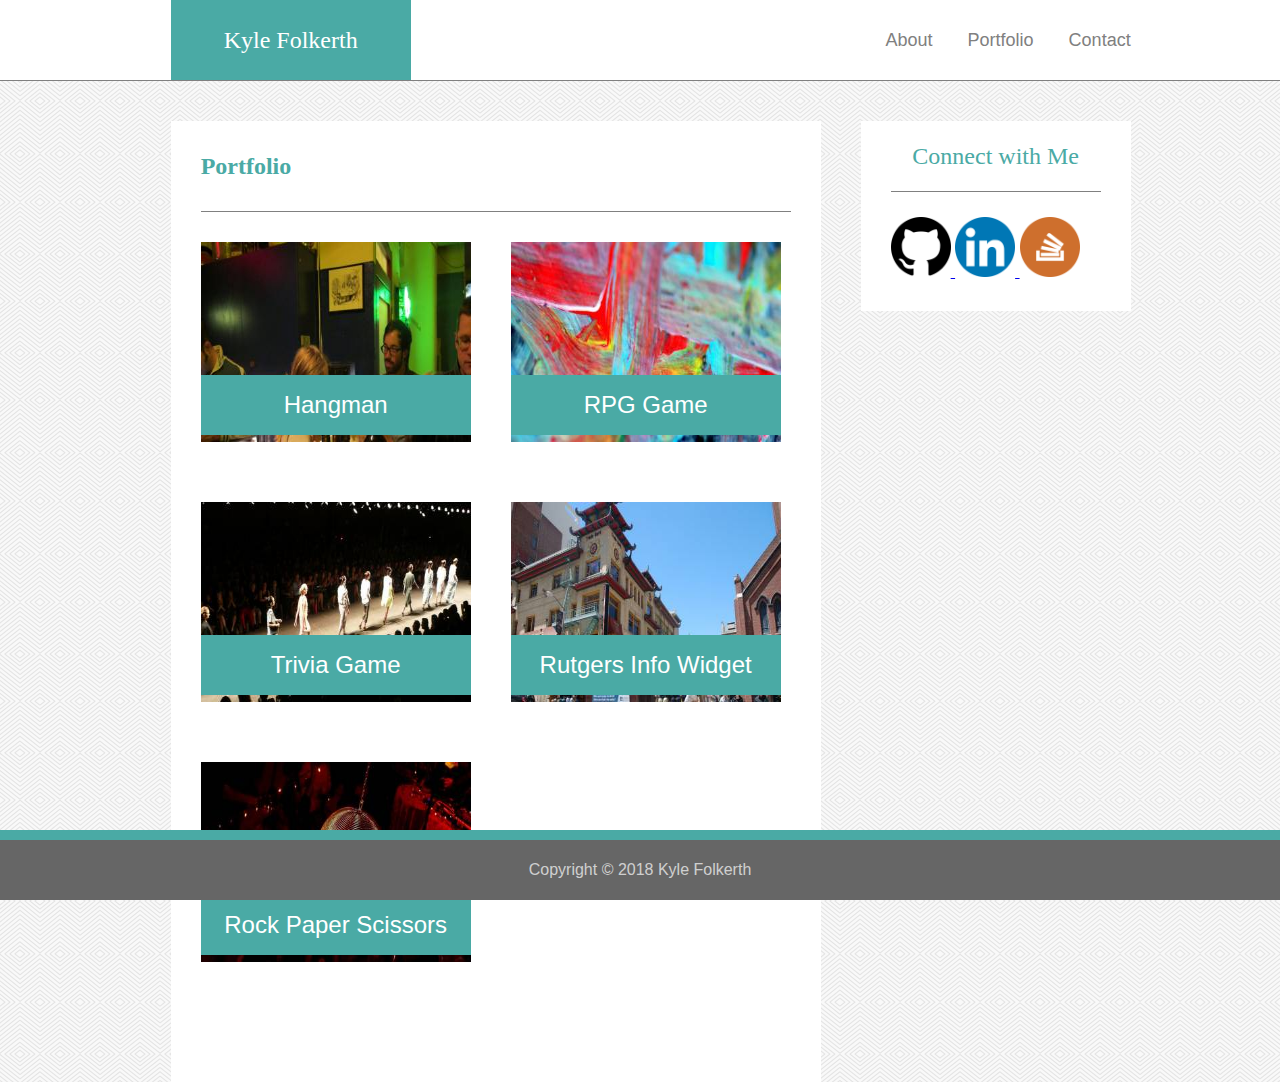
==== portfolio.html @ 0af39e64 "copied last week's files prior to modification" ====
<!DOCTYPE html>
<html>
<head>
    <meta charset="utf-8" />
    <meta http-equiv="X-UA-Compatible" content="IE=edge">
    <title>Kyle Folkerth</title>
    <meta name="viewport" content="width=device-width, initial-scale=1">
    <link rel="stylesheet" type="text/css" media="screen" href="assets/css/reset.css" />
    <link rel="stylesheet" type="text/css" media="screen" href="assets/css/style.css" />
</head>
<body>

    <section id="navFill"></section>
    <nav id="navbar">
        
        <section id="name"><h2>Kyle Folkerth</h2></section>
        
        <section id="links">
            <a class="navLink" id="contactLink" href="contact.html">Contact</a>
            <a class="navLink" id="portfolioLink" href="portfolio.html">Portfolio</a>
            <a class="navLink" id="aboutLink" href="index.html">About</a>
        </section>

    </nav>

    <section id="portfolioMain">

        <section id="portfolioHeaderSection">
            <h2>Portfolio</h2>
        </section>

        <div id="portfolioOne" class="portfolioContainer">
            <img class="portfolioImage" src="assets/images/portfolio1.jpg">
            <section id="portfolioText1" class="portfolioLabel">
                <p>Hangman</p>
            </section>
        </div> 

        <div id="portfolioTwo" class="portfolioContainer">
            <img class="portfolioImage" src="assets/images/portfolio2.jpg">
            <section id="portfolioText2" class="portfolioLabel">
                <p>RPG Game</p>
            </section>
        </div> 

        <div id="portfolioThree" class="portfolioContainer">
            <img class="portfolioImage" src="assets/images/portfolio3.jpg">
            <section id="portfolioText3" class="portfolioLabel">
                <p>Trivia Game</p>
            </section>
        </div> 

        <div id="portfolioFour" class="portfolioContainer">
            <img class="portfolioImage" src="assets/images/portfolio4.jpg">
            <section id="portfolioText4" class="portfolioLabel">
                <p>Rutgers Info Widget</p>
            </section>
        </div> 

        <div id="portfolioFive" class="portfolioContainer">
            <img class="portfolioImage" src="assets/images/portfolio5.jpg">
            <section id="portfolioText5" class="portfolioLabel">
                <p>Rock Paper Scissors</p>
            </section>
        </div> 
        
    </section>

    <section id="sideBar">

        <section id="connect">
            <h2>Connect with Me</h2>
        </section>

        <a href="https://github.com/kfolkerth/">
            <img class="connectImage" id="githubImage" src="assets/images/github.png" alt="Github">
        </a>

        <a href="https://www.linkedin.com/in/kyle-folkerth-51a77a59/">
            <img class="connectImage" "linkedinImage" src="assets/images/linkedin.png" alt="Linkedin">
        </a>

        <a href="https://stackoverflow.com/">
            <img class="connectImage" src="assets/images/stackoverflow.png" alt="Stackoverflow">
        </a>

    </section>

    <footer>
        <p>Copyright © 2018 Kyle Folkerth</p>
    </footer>

</body>
</html>
---- assets/css/style.css ----
body {
    background-color: #cccccc;
    background-image: url('../images/background.png');
    font-family: 'Arial', 'Helvetica Neue', Helvetica, sans-serif;
}

footer {
    position: fixed;
    bottom: 0;
    width: 100%;
    height: 60px;
    background-color: #666666;
    text-align: center;
    line-height: 60px;
    color: rgba(255, 255, 255, 0.705);
    border-top: 10px solid #4aaaa5;
    z-index: 3;
    clear: both;
    margin-top: -60px;
}

#navFill {
    background-color: white;
    width: 100%;
    height: 80px;
    margin-bottom: 40px;
    border-bottom: 1px solid grey;
}

#navbar {
    background-color: white;
    width: 960px;
    height: 80px;
    z-index: 2;
    margin-left: 13.333%;
    position: absolute;
    top: 0;
}

#name {
    float: left;
    height: 80px;
    width: 240px;
    background-color: #4aaaa5;
    color: white;
    text-align: center;
    line-height: 80px;

}

.navLink {
    float: right;
    color: grey;
    text-decoration: none;
    padding-right: 20px;
    margin-right: 15px;
    font-size: 18px;
}

#links {
    height: 80px;
    line-height: 80px;
}

#contactLink {
    padding-right: 0;
    margin-right: 0;
}

h2 {
    font-family: 'Georgia', Times, Times New Roman, serif;
    font-size: 24px;
}

#mainContent {
    margin-left: 13.333%;
    width: 620px;
    float: left;
    background-color: white;
    padding-left: 30px;

}

#aboutSection {
    color: #777777;
    font-size: 16px;
    line-height: 1.5;
}

#aboutHeader {
    height: 90px;
    line-height: 90px;
    font-size: 24px;
    font-family: 'Georgia', Times, Times New Roman, serif;
    color: #4aaaa5;
    margin-right: 30px;
    margin-bottom: 30px;
    border-bottom: 1px solid grey;
}

#profilePhoto {
    width: 190px;
    height: 140px;
    float: left;
    margin-right: 10px;
}

#sideBar {
    width: 270px;
    height: 190px;
    float: left;
    background-color: white;
    z-index: 2;
    margin-left: 40px;
}

.connectImage {
    width: 60px;
    height: 60px;
}

#connect {
    width: 210px;
    height: 70px;
    line-height: 70px;
    margin-right: 30px;
    margin-left: 30px;
    margin-bottom: 25px;
    border-bottom: 1px solid grey;
    text-align: center;
    color: #4aaaa5;
}

#githubImage {
    margin-left: 30px;
}

#linkedinImage {
    margin-left: 10px;
    margin-right: 10px;
}

#aboutParagraphOne {
    margin-right: 30px;
    margin-bottom: 30px;
}

#aboutParagraphTwo {
    margin-right: 30px;
}

.portfolioImage {
    width: 270px;
    height: 200px;
    z-index: 1;
}

#portfolioMain {
    width: 620px;
    background-color: white;
    margin-left: 13.333%;
    float: left;
    padding-left: 30px;
    padding-bottom: 60px;
}

#portfolioHeaderSection {
    height: 90px;
    line-height: 90px;
    font-size: 24px;
    font-family: 'Georgia', Times, Times New Roman, serif;
    color: #4aaaa5;
    margin-right: 30px;
    margin-bottom: 30px;
    border-bottom: 1px solid grey;
    font-weight: 700;
}

.portfolioLabel {
    width: 270px;
    height: 60px;
    z-index: 2;
    background-color: #4aaaa5;
    color: white;
    position: relative;
    bottom: 35%;
    line-height: 60px;
    text-align: center;
    font-size: 24px;
}

.portfolioContainer {
    width: 270px;
    height: 200px;
    float: left;
    margin-right: 40px;
    margin-bottom: 60px;
}

.portfolioFive {
    clear: both;
}

#formSection {
    width: 620px;
    background-color: white;
    margin-left: 13.333%;
    float: left;
    padding-left: 30px;
    padding-bottom: 120px;
    color: #777777;
}

#contactSection {
    height: 90px;
    line-height: 90px;
    font-size: 24px;
    font-family: 'Georgia', Times, Times New Roman, serif;
    color: #4aaaa5;
    margin-right: 30px;
    margin-bottom: 30px;
    border-bottom: 1px solid grey;  
}

#nameInput {
    width: 590px;
    height: 35px;
    color: #777777;
    margin-top: 15px;
    margin-bottom: 15px;
}

#emailInput {
    width: 590px;
    height: 35px;
    color: #777777;
    margin-top: 15px;
    margin-bottom: 15px;
}

#messageInput {
    width: 590px;
    height: 200px;
    color: #777777;
    margin-top: 15px;
    margin-bottom: 15px;
}

#inputButton {
    width: 120px;
    height: 40px;
    line-height: 40px;
    color: white;
    background-color: #4aaaa5;
    border: none;
}
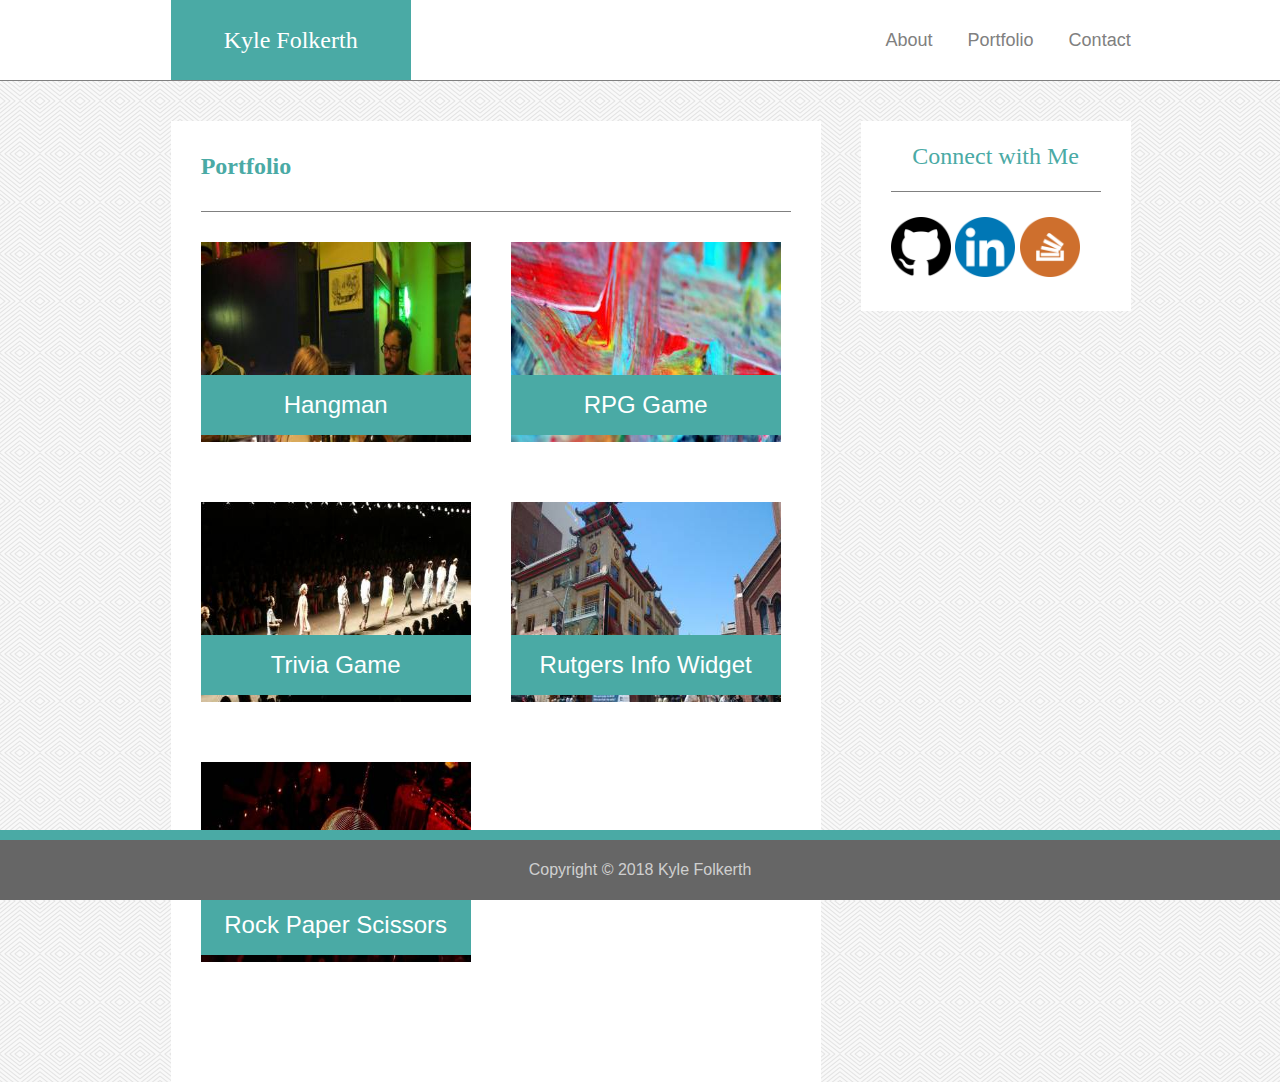
==== commit 5557ebc1: "updates portfolio links with hangman project" ====
--- a/portfolio.html
+++ b/portfolio.html
@@ -29,12 +29,14 @@
             <h2>Portfolio</h2>
         </section>
 
+        <a href="https://kfolkerth.github.io/Hangman-Game/">
         <div id="portfolioOne" class="portfolioContainer">
             <img class="portfolioImage" src="assets/images/portfolio1.jpg">
             <section id="portfolioText1" class="portfolioLabel">
                 <p>Hangman</p>
             </section>
-        </div> 
+        </div>
+        </a>
 
         <div id="portfolioTwo" class="portfolioContainer">
             <img class="portfolioImage" src="assets/images/portfolio2.jpg">
--- a/assets/css/style.css
+++ b/assets/css/style.css
@@ -17,7 +17,6 @@
     border-top: 10px solid #4aaaa5;
     z-index: 3;
     clear: both;
-    margin-top: -60px;
 }
 
 #navFill {
@@ -79,6 +78,7 @@
     float: left;
     background-color: white;
     padding-left: 30px;
+    padding-bottom: 30px;
 
 }
 
@@ -203,7 +203,7 @@
 }
 
 #formSection {
-    width: 620px;
+    width: 590px;
     background-color: white;
     margin-left: 13.333%;
     float: left;
@@ -214,6 +214,7 @@
 
 #contactSection {
     height: 90px;
+    width: 80%;
     line-height: 90px;
     font-size: 24px;
     font-family: 'Georgia', Times, Times New Roman, serif;
@@ -224,7 +225,7 @@
 }
 
 #nameInput {
-    width: 590px;
+    width: 80%;
     height: 35px;
     color: #777777;
     margin-top: 15px;
@@ -232,7 +233,7 @@
 }
 
 #emailInput {
-    width: 590px;
+    width: 80%;
     height: 35px;
     color: #777777;
     margin-top: 15px;
@@ -240,7 +241,7 @@
 }
 
 #messageInput {
-    width: 590px;
+    width: 80%;
     height: 200px;
     color: #777777;
     margin-top: 15px;
@@ -248,10 +249,112 @@
 }
 
 #inputButton {
-    width: 120px;
+    width: 80%;
     height: 40px;
     line-height: 40px;
     color: white;
     background-color: #4aaaa5;
     border: none;
+}
+
+a {
+    text-decoration: none;
+}
+
+@media screen and (max-width: 980px) {
+ 
+    #mainContent {
+        width: 420px;
+    }
+
+    #portfolioMain {
+        width: 420px;
+    }
+
+    #formSection {
+        width: 420px;
+    }
+}
+
+@media screen and (max-width: 768px ) {
+
+    #mainContent {
+        width: 500px;
+        margin-bottom: 30px;
+        padding: 0 0 0 30px;
+    }
+
+    #sideBar {
+        width: 530px;
+        clear: left;
+        margin-left: 13.333%;
+        margin-bottom: 100px;
+    }
+
+    #portfolioMain {
+        width: 500px;
+        margin-bottom: 30px;
+    }
+
+    #formSection {
+        width: 500px;
+        margin-bottom: 30px;
+    }
+
+    #navbar {
+        width: 525px;
+    }
+
+}
+
+@media screen and (max-width: 640px) {
+
+    #mainContent {
+        width: 300px;
+        margin-left: 25%;
+        margin-bottom: 30px;
+        padding: 0 0 0 30px;
+    }
+
+    #sideBar {
+        width: 330px;
+        clear: left;
+        margin: 0 0 150px 25%;
+    }
+
+    #name {
+        width: 100%;
+    }
+
+    .navLink {
+        float: right;
+        margin: 0 10px 0 20px;
+    }
+
+    #navbar {
+        width: 330px;
+        position: static;
+        height: 150px;
+        margin-bottom: 30px;
+        margin-left: 25%;
+    }
+
+    #navFill {
+        display: none;
+    }
+
+    #portfolioMain {
+        width: 300px;
+        margin-left: 25%;
+    }
+
+    #formSection {
+        width: 300px;
+        margin-left: 25%;
+    }
+
+    footer {
+        margin-top: -50px;
+    }
+
 }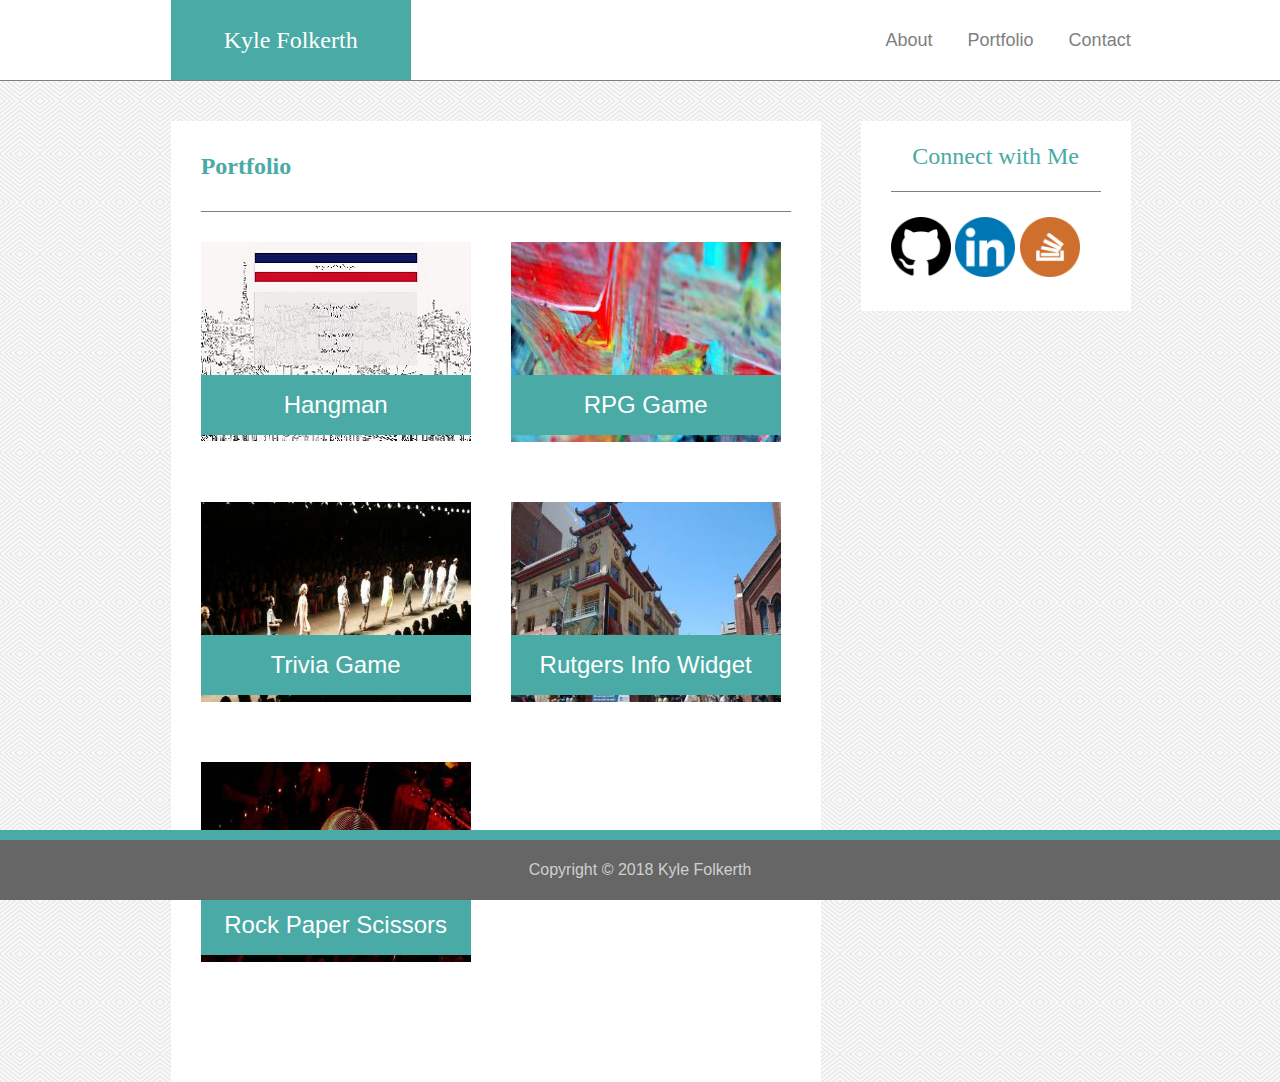
==== commit 4d732bc5: "changes thumbnail for hangman project" ====
--- a/portfolio.html
+++ b/portfolio.html
@@ -31,7 +31,7 @@
 
         <a href="https://kfolkerth.github.io/Hangman-Game/">
         <div id="portfolioOne" class="portfolioContainer">
-            <img class="portfolioImage" src="assets/images/portfolio1.jpg">
+            <img class="portfolioImage" src="assets/images/hangman.jpg">
             <section id="portfolioText1" class="portfolioLabel">
                 <p>Hangman</p>
             </section>
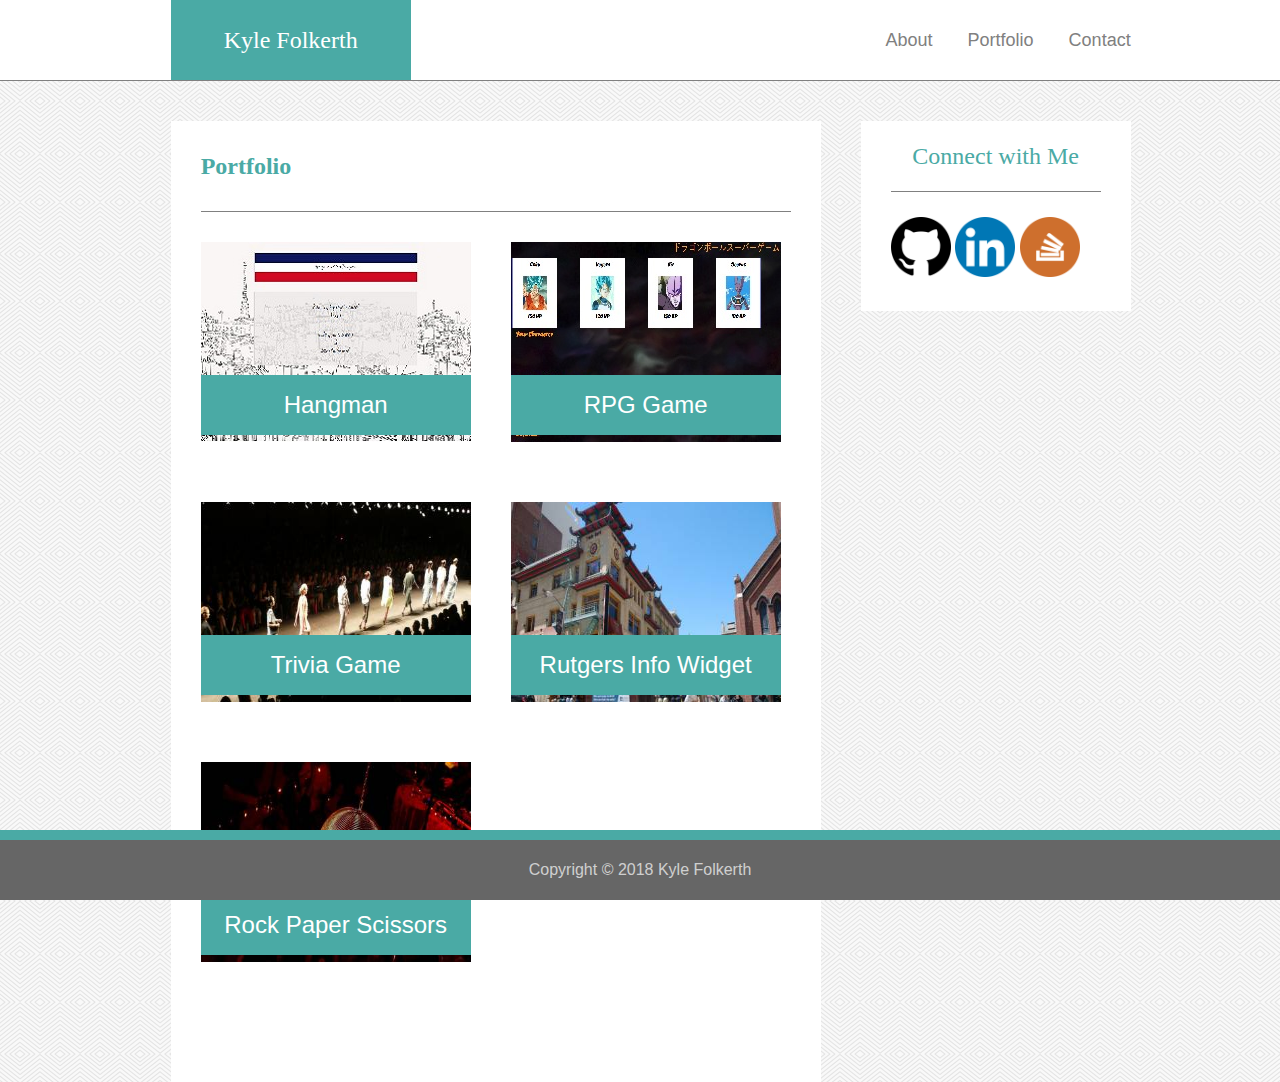
==== commit c2d38381: "links RPG on portfolio page" ====
--- a/portfolio.html
+++ b/portfolio.html
@@ -38,12 +38,16 @@
         </div>
         </a>
 
+        <a href-"https://github.com/kfolkerth/week-4-game"></a>
         <div id="portfolioTwo" class="portfolioContainer">
-            <img class="portfolioImage" src="assets/images/portfolio2.jpg">
+            
+            <img class="portfolioImage" src="assets/images/rpg.jpg">
             <section id="portfolioText2" class="portfolioLabel">
                 <p>RPG Game</p>
             </section>
+            
         </div> 
+        </a>
 
         <div id="portfolioThree" class="portfolioContainer">
             <img class="portfolioImage" src="assets/images/portfolio3.jpg">
